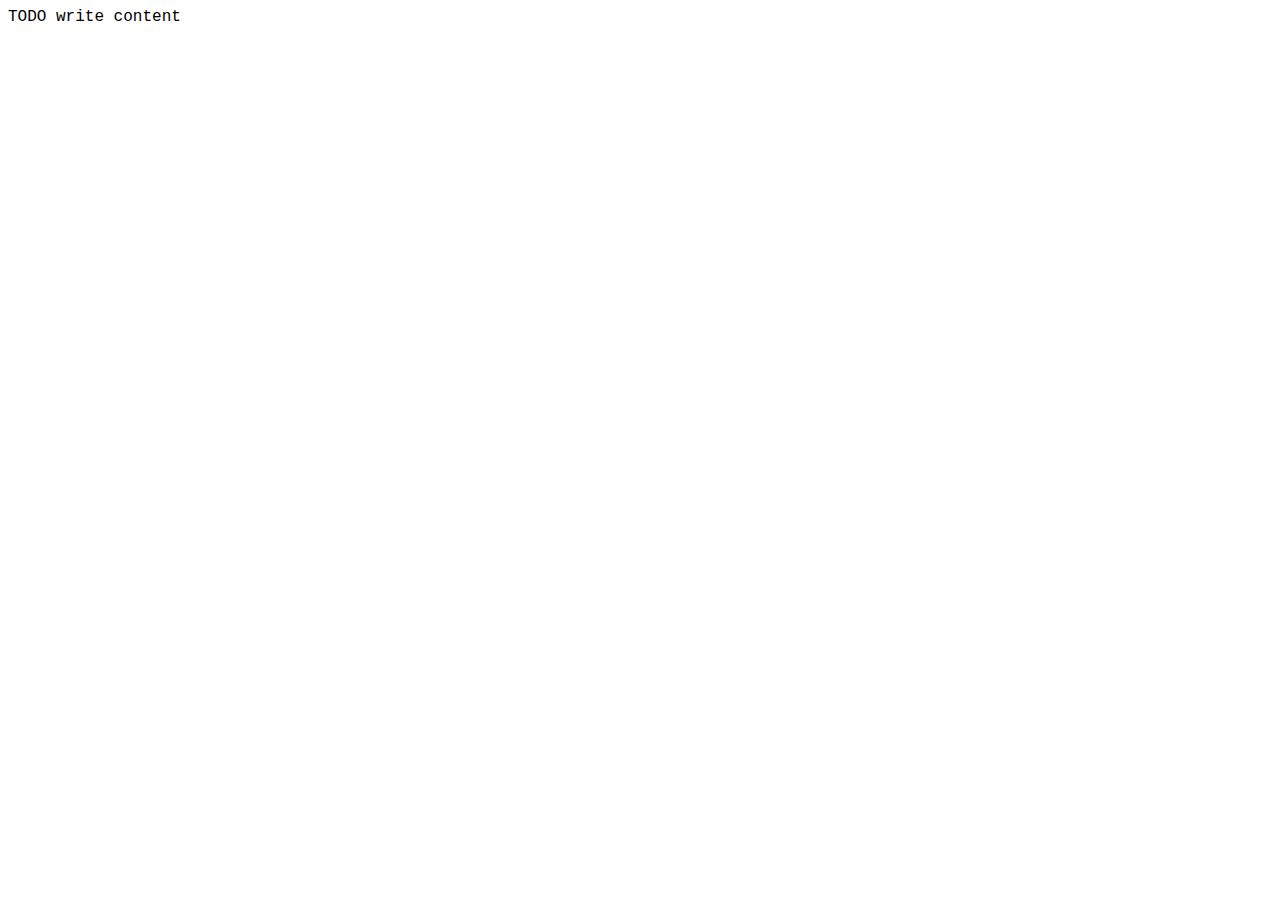
==== TareaUnoSantiagoBq/src/main/resources/static/contact_us.html @ 34b80fa0 "Add: Initial pages" ====
<!DOCTYPE html>
<!--
Click nbfs://nbhost/SystemFileSystem/Templates/Licenses/license-default.txt to change this license
Click nbfs://nbhost/SystemFileSystem/Templates/Other/html.html to edit this template
-->
<html>
    <head>
        <title>TODO supply a title</title>
        <meta charset="UTF-8">
        <meta name="viewport" content="width=device-width, initial-scale=1.0">
        <link rel="stylesheet" href="./css/style.css"/>
    </head>
    <body>
        <div>TODO write content</div>
    </body>
</html>
---- TareaUnoSantiagoBq/src/main/resources/static/css/style.css ----
html {
    font-family: 'Courier New', Courier, monospace; 
}

.navbar{    
    display: flex;
    gap: 20px;
}

ul {
    list-style: none;
}


.car img {
    width: 300px;
    height: 200px;
}

.button {
    text-decoration: none;
    color: #fff;
    background-color: #333;
    padding: 10px;
}
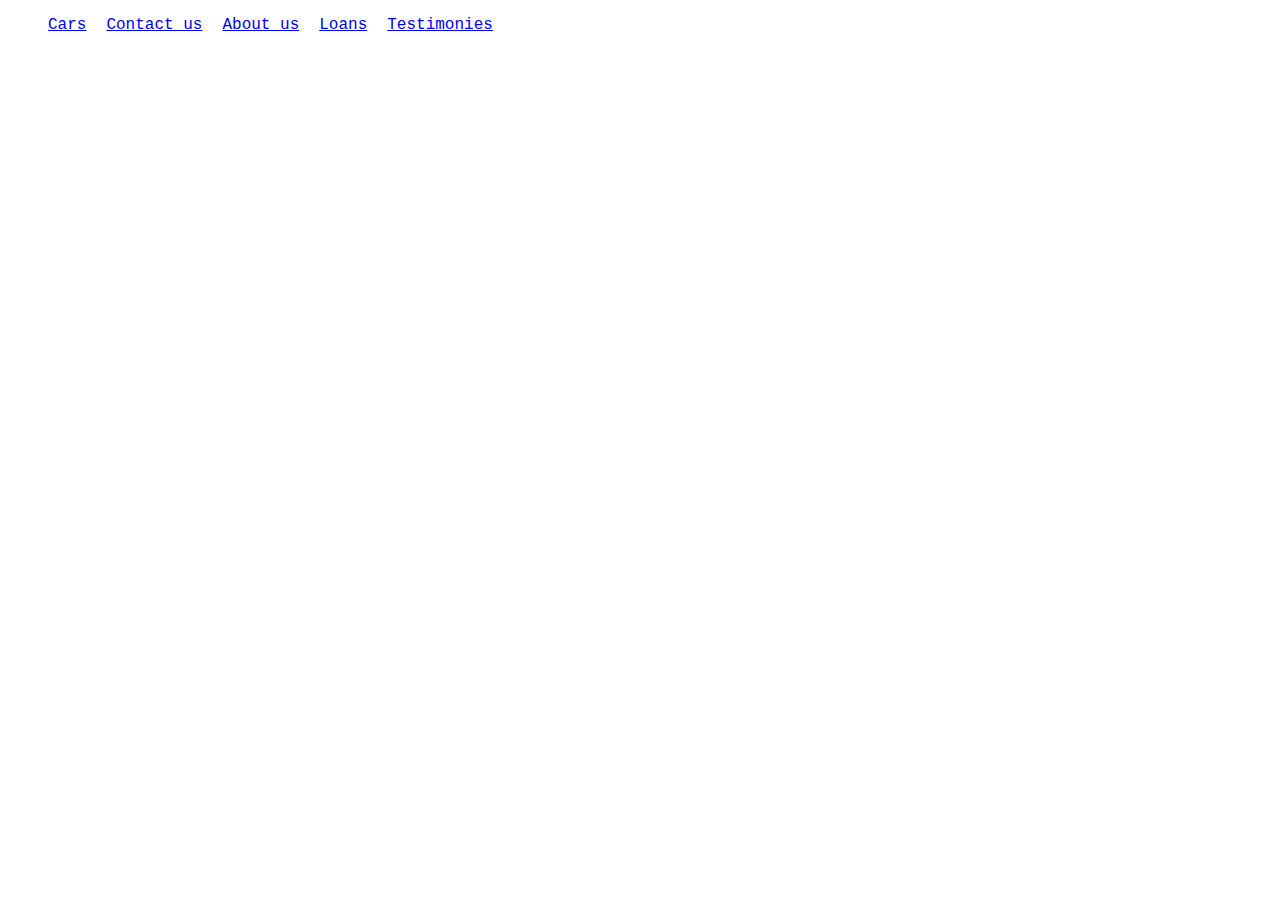
==== commit a43389b0: "Add: Navigation across pages" ====
--- a/TareaUnoSantiagoBq/src/main/resources/static/contact_us.html
+++ b/TareaUnoSantiagoBq/src/main/resources/static/contact_us.html
@@ -4,13 +4,24 @@
 Click nbfs://nbhost/SystemFileSystem/Templates/Other/html.html to edit this template
 -->
 <html>
-    <head>
-        <title>TODO supply a title</title>
-        <meta charset="UTF-8">
-        <meta name="viewport" content="width=device-width, initial-scale=1.0">
-        <link rel="stylesheet" href="./css/style.css"/>
-    </head>
-    <body>
-        <div>TODO write content</div>
-    </body>
-</html>
+
+<head>
+    <title>Contact us</title>
+    <meta charset="UTF-8">
+    <meta name="viewport" content="width=device-width, initial-scale=1.0">
+    <link rel="stylesheet" href="./css/style.css" />
+</head>
+
+<body>
+    <div>
+        <ul class="navbar">
+            <li><a href="car.html">Cars</a></li>
+            <li><a href="contact_us.html">Contact us</a></li>
+            <li><a href="about_us.html">About us</a></li>
+            <li><a href="loans.html">Loans</a></li>
+            <li><a href="testimonies.html">Testimonies</a></li>
+        </ul>
+    </div>
+</body>
+
+</html>